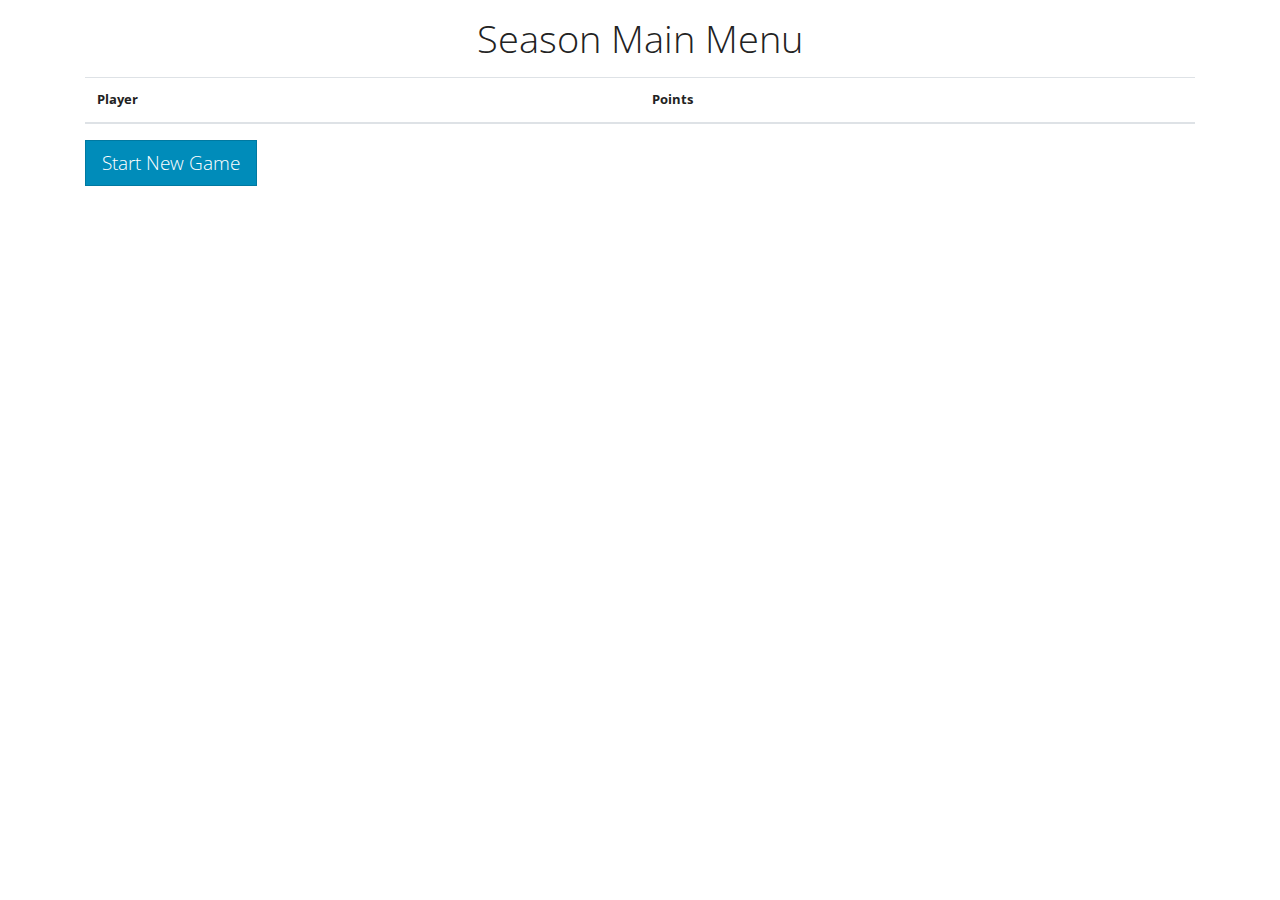
==== mainMenu.html @ 543c1f96 "Adding working UI" ====
<!doctype html>
<html lang="en">
<head>
    <!-- Required meta tags -->
    <meta charset="utf-8">
    <meta name="viewport" content="width=device-width, initial-scale=1, shrink-to-fit=no">

    <!-- Bootstrap CSS -->
    <link rel="stylesheet" href="./styles/yeti.css">

    <title>EDH Brawler</title>
</head>
<body>
<p><h1 align="center">Season Main Menu</h1></p>
<div class="container">
    <table id="player-standings" class="table table-hover">
        <thead>
        <tr>
            <!--<th scope="col">#</th>-->
            <th scope="col">Player</th>
            <th scope="col">Points</th>
            <!--<th scope="col">Other</th>-->
        </tr>
        </thead>
    </table>
</div>

<div class="container text-left">
    <button type="button" class="btn btn-primary btn-lg" onclick="checkForMissingPlayers()">Start New Game</button>
</div>

<div class="modal" id="missing-players-modal">
    <div class="modal-dialog" role="document">
        <div class="modal-content">
            <div class="modal-header">
                <h5 class="modal-title">Game Preview</h5>
                <button type="button" class="close" data-dismiss="modal" aria-label="Close">
                    <span aria-hidden="true">&times;</span>
                </button>
            </div>
            <div class="modal-body">
                <p>Any players missing from this game? Remove them here.</p>
                <ul class="nav nav-pills" id="missing-player-list">
                    <!--<li>-->
                        <!--<a class="nav-link active" href="#">Active  <span class="close">&times;</span></a>-->
                        <!--<span class="badge badge-primary">Primary  <span class="close">&times;</span></span>-->
                        <!--<button type="button" class="btn btn-outline-primary">Primary   <span class="close">&times;</span></button>-->
                    <!--</li>-->
                </ul>
            </div>
            <div class="modal-footer">
                <button type="button" class="btn btn-primary" onclick="submitPlayerList();">Save changes</button>
                <button type="button" class="btn btn-secondary" data-dismiss="modal">Close</button>
            </div>
        </div>
    </div>
</div>

<!-- Optional JavaScript -->
<!-- jQuery first, then Popper.js, then Bootstrap JS -->
<script src="https://ajax.googleapis.com/ajax/libs/jquery/3.3.1/jquery.min.js"></script>
<script src="https://cdnjs.cloudflare.com/ajax/libs/popper.js/1.14.6/umd/popper.min.js" integrity="sha384-wHAiFfRlMFy6i5SRaxvfOCifBUQy1xHdJ/yoi7FRNXMRBu5WHdZYu1hA6ZOblgut" crossorigin="anonymous"></script>
<script src="https://stackpath.bootstrapcdn.com/bootstrap/4.2.1/js/bootstrap.min.js" integrity="sha384-B0UglyR+jN6CkvvICOB2joaf5I4l3gm9GU6Hc1og6Ls7i6U/mkkaduKaBhlAXv9k" crossorigin="anonymous"></script>
<script src="scripts/objects/Player.js"></script>
<script src="scripts/rest.js"></script>
<script src="scripts/players.js"></script>
<script src="scripts/mainMenu.js"></script>
</body>
</html>
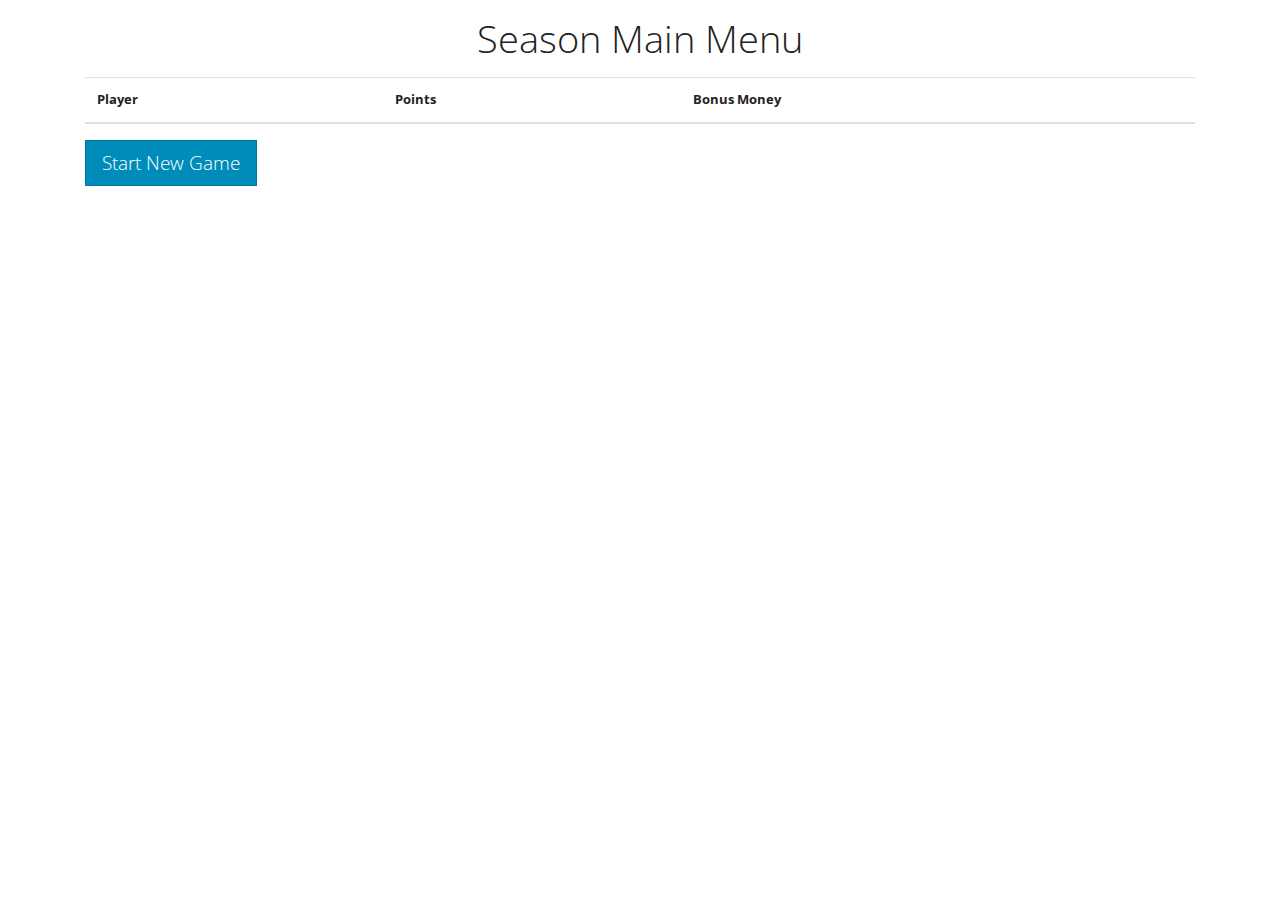
==== commit 89173015: "Added bonus money for players" ====
--- a/mainMenu.html
+++ b/mainMenu.html
@@ -19,6 +19,7 @@
             <!--<th scope="col">#</th>-->
             <th scope="col">Player</th>
             <th scope="col">Points</th>
+            <th scope="col">Bonus Money</th>
             <!--<th scope="col">Other</th>-->
         </tr>
         </thead>
